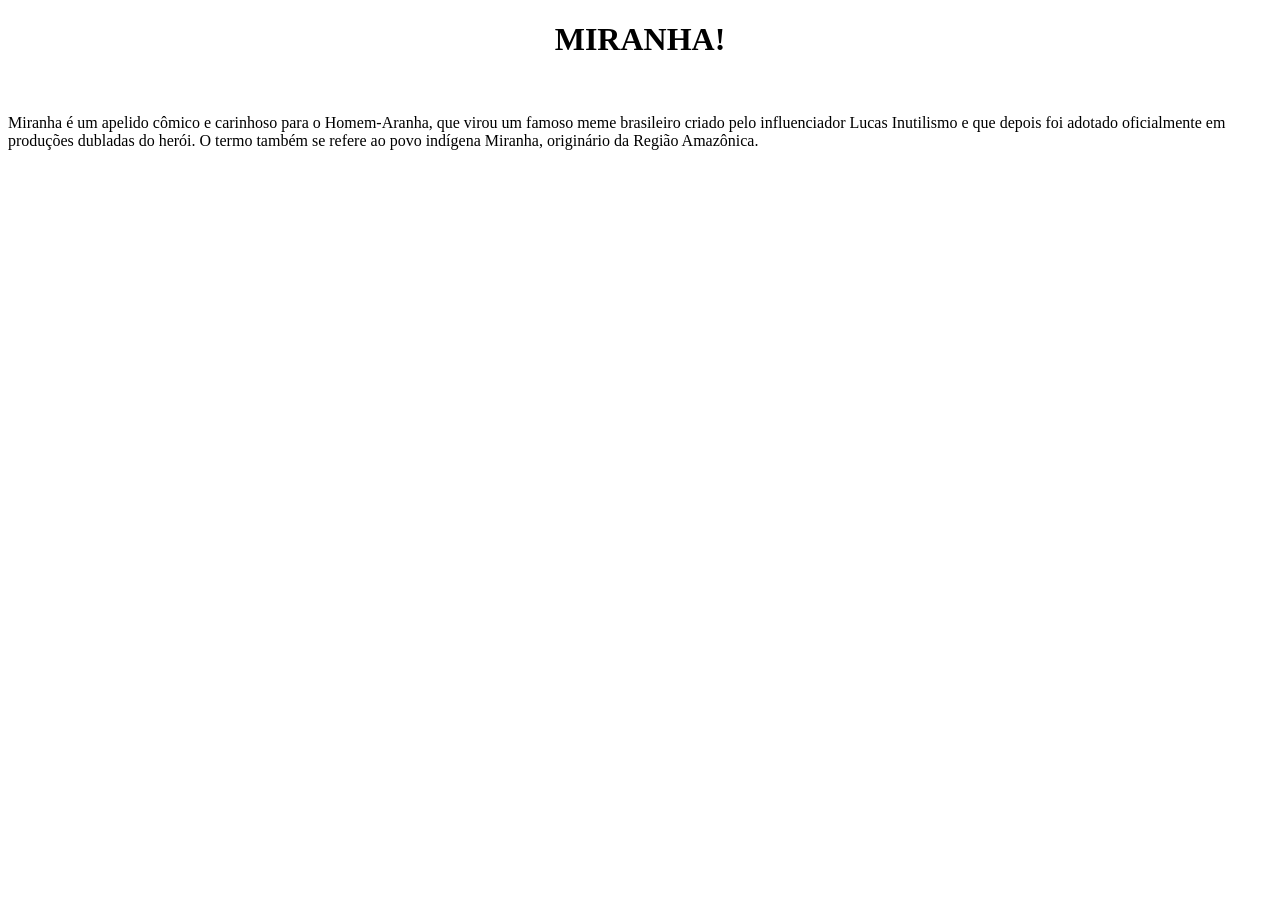
==== aula2/index.html @ e668c76b "aula 2" ====
<!DOCTYPE html>
<html lang="pt-br">
<head>
    <meta charset="UTF-8">
    <meta name="viewport" content="width=device-width, initial-scale=1.0">
    <title>Introdução</title>
</head>
<body>
    <center>
        <h1>MIRANHA!</h1>
    </center>
    <br>
   
    <p>Miranha é um apelido cômico e carinhoso para o Homem-Aranha, que virou um famoso meme brasileiro criado pelo influenciador Lucas Inutilismo e que depois foi adotado oficialmente em produções dubladas do herói. O termo também se refere ao povo indígena Miranha, originário da Região Amazônica.</p>

</body>
</html>
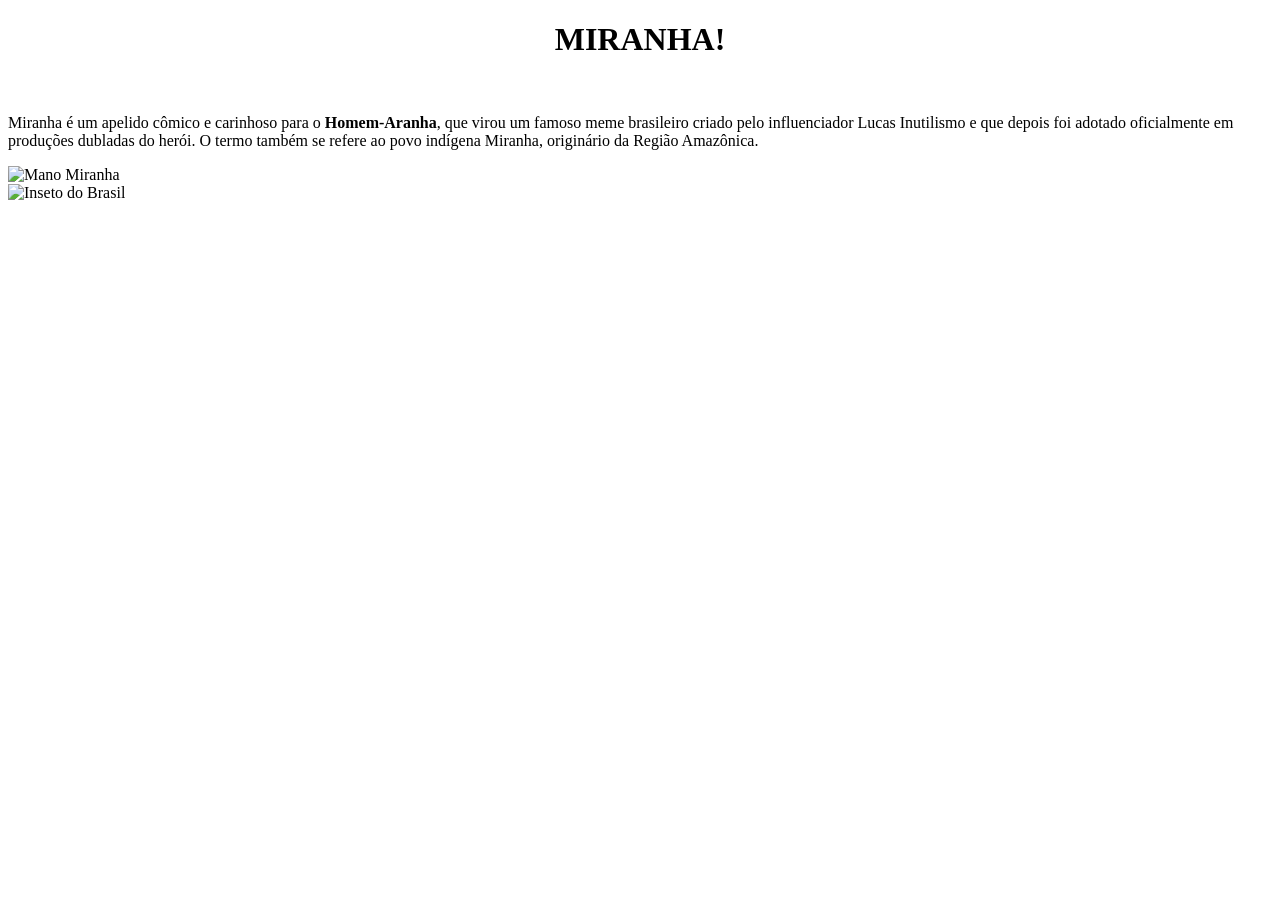
==== commit 18f7ec22: "tags h1, br, b e conceitos iniciais" ====
--- a/aula2/index.html
+++ b/aula2/index.html
@@ -11,7 +11,10 @@
     </center>
     <br>
    
-    <p>Miranha é um apelido cômico e carinhoso para o Homem-Aranha, que virou um famoso meme brasileiro criado pelo influenciador Lucas Inutilismo e que depois foi adotado oficialmente em produções dubladas do herói. O termo também se refere ao povo indígena Miranha, originário da Região Amazônica.</p>
+    <p>Miranha é um apelido cômico e carinhoso para o <b>Homem-Aranha</b>, que virou um famoso meme brasileiro criado pelo influenciador Lucas Inutilismo e que depois foi adotado oficialmente em produções dubladas do herói. O termo também se refere ao povo indígena Miranha, originário da Região Amazônica.</p>
 
+    <img src="https://encrypted-tbn0.gstatic.com/images?q=tbn:ANd9GcT8pSygGI7RYPfCHl3jKlUU10V-SOcQ_fl3_LGvBvLIUA&s" alt="Mano Miranha">
+    <br>
+    <img src="https://encrypted-tbn0.gstatic.com/images?q=tbn:ANd9GcSODlRxoGgTZB8TcnNix6lkzlu-Q_lq_YprefblzuwcQQ&s=10" alt="Inseto do Brasil">
 </body>
 </html>
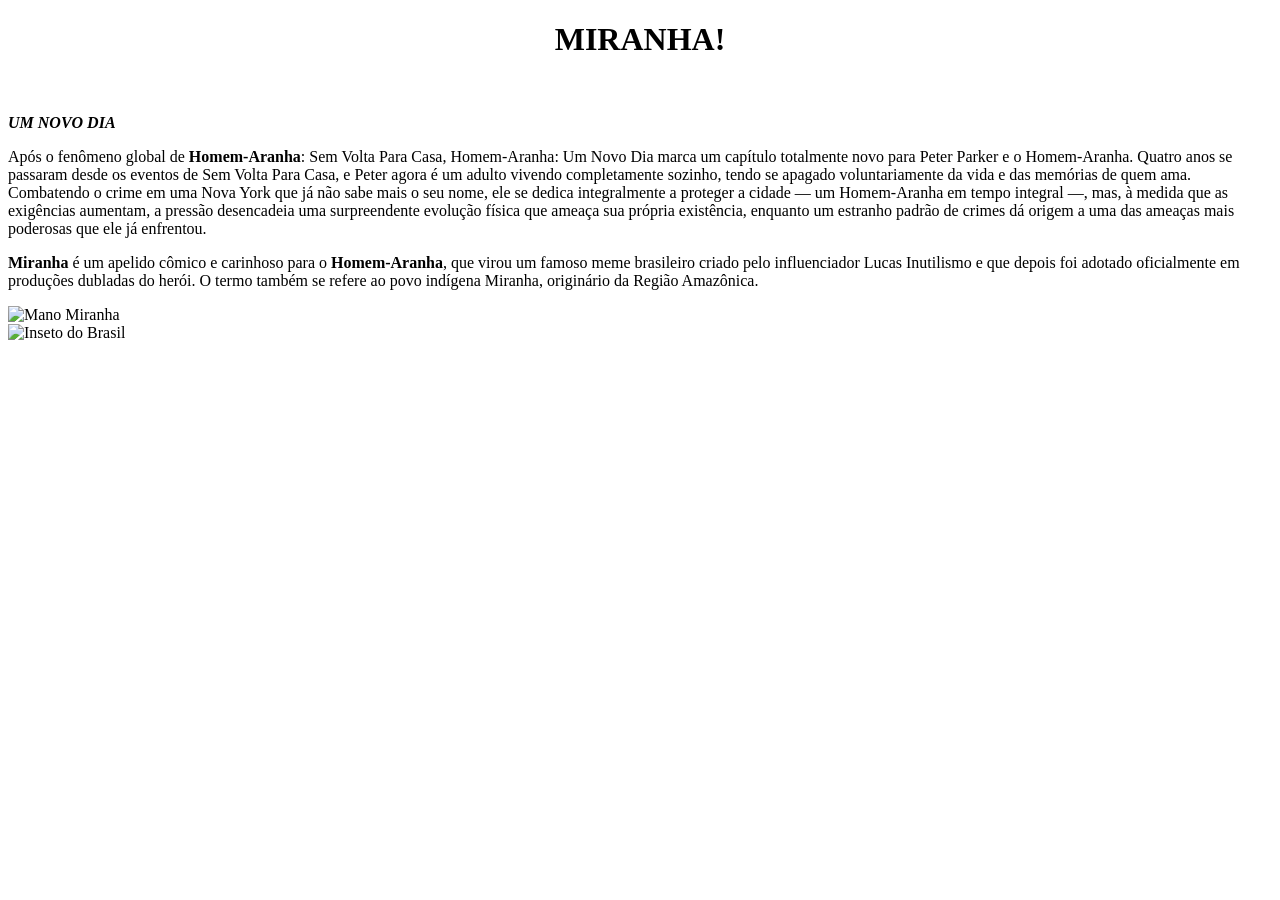
==== commit 81f32ab2: "tags, acronimos e abrevoações." ====
--- a/aula2/index.html
+++ b/aula2/index.html
@@ -6,12 +6,24 @@
     <title>Introdução</title>
 </head>
 <body>
+    
     <center>
         <h1>MIRANHA!</h1>
     </center>
     <br>
+    <!--SUBTITULO EM NEGRITO PARA CONTINUAÇÃO E DESTAQUE-->
+    <i>
+        <p>
+            <strong>UM NOVO DIA</strong>
+        </p>
+    </i>
+
+    <p>
+        Após o fenômeno global de <strong>Homem-Aranha</strong>: Sem Volta Para Casa, Homem-Aranha: Um Novo Dia marca um capítulo totalmente novo para Peter Parker e o Homem-Aranha. Quatro anos se passaram desde os eventos de Sem Volta Para Casa, e Peter agora é um adulto vivendo completamente sozinho, tendo se apagado voluntariamente da vida e das memórias de quem ama. Combatendo o crime em uma Nova York que já não sabe mais o seu nome, ele se dedica integralmente a proteger a cidade — um Homem-Aranha em tempo integral —,
+        mas, à medida que as exigências aumentam, a pressão desencadeia uma surpreendente evolução física que ameaça sua própria existência, enquanto um estranho padrão de crimes dá origem a uma das ameaças mais poderosas que ele já enfrentou.
+    </p> 
    
-    <p>Miranha é um apelido cômico e carinhoso para o <b>Homem-Aranha</b>, que virou um famoso meme brasileiro criado pelo influenciador Lucas Inutilismo e que depois foi adotado oficialmente em produções dubladas do herói. O termo também se refere ao povo indígena Miranha, originário da Região Amazônica.</p>
+    <p><strong>Miranha</strong> é um apelido cômico e carinhoso para o <b>Homem-Aranha</b>, que virou um famoso meme brasileiro criado pelo influenciador Lucas Inutilismo e que depois foi adotado oficialmente em produções dubladas do herói. O termo também se refere ao povo indígena Miranha, originário da Região Amazônica.</p>
 
     <img src="https://encrypted-tbn0.gstatic.com/images?q=tbn:ANd9GcT8pSygGI7RYPfCHl3jKlUU10V-SOcQ_fl3_LGvBvLIUA&s" alt="Mano Miranha">
     <br>
